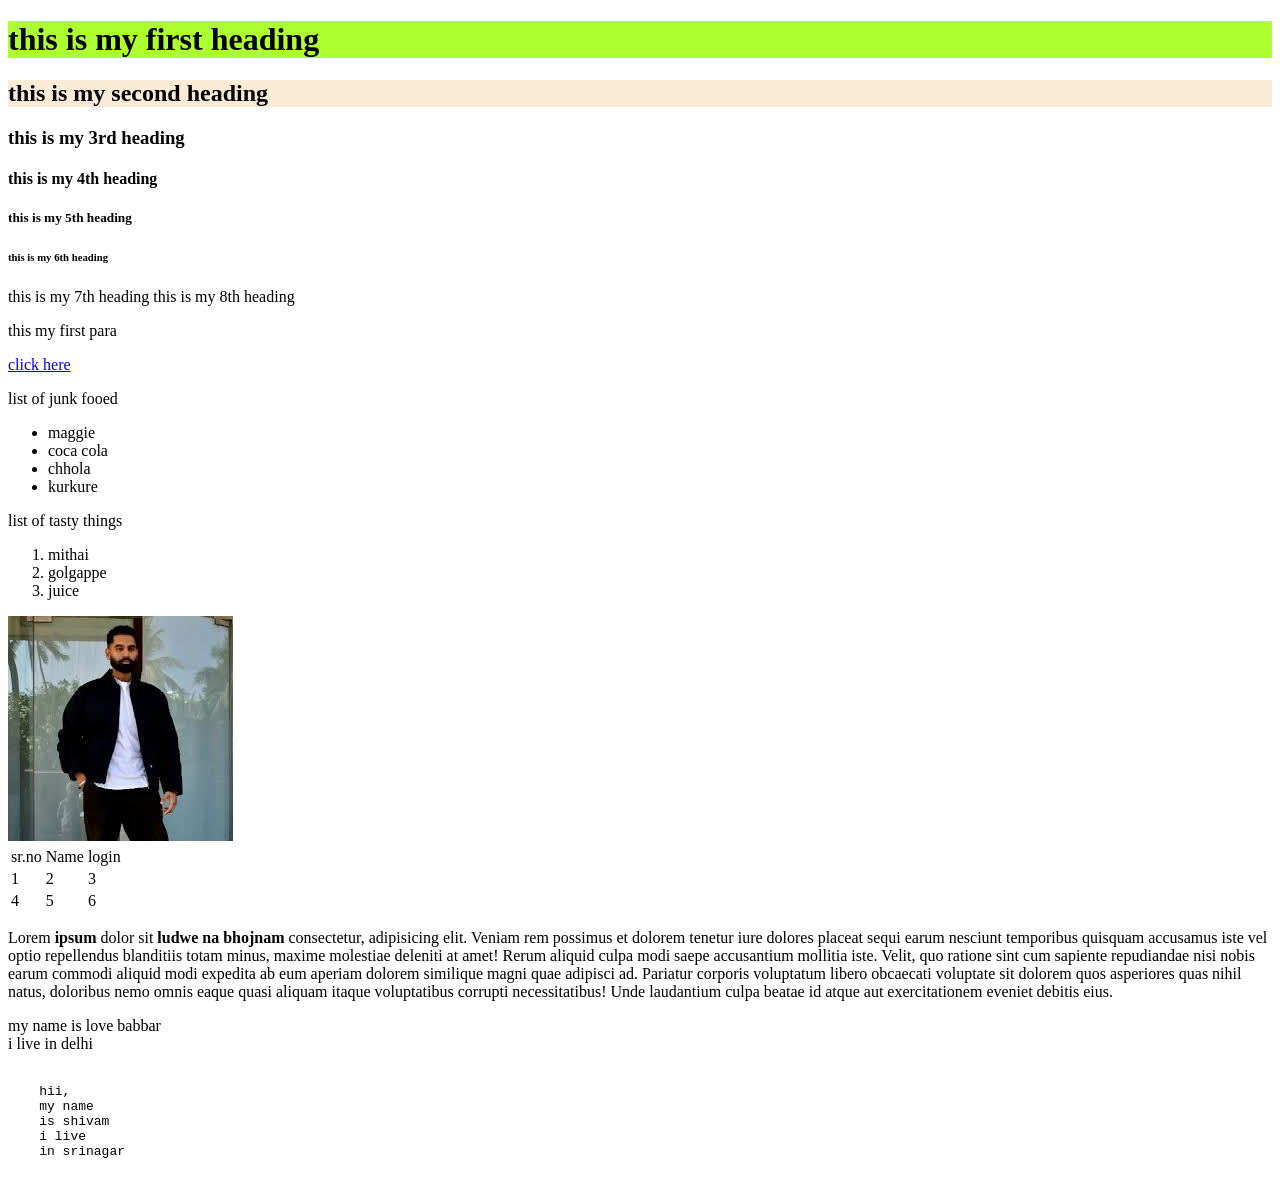
==== HTML/Tags.html @ 60dcc588 "Added HTML basics" ====
<!DOCTYPE html>
<html lang="en">
<head>
    <meta charset="UTF-8">
    <meta name="viewport" content="width=device-width, initial-scale=1.0">
    <title>Document</title>
</head>
<body>
    <h1 style="background-color: greenyellow">this is my first heading</h1>
    <h2 style="background-color: antiquewhite;">this is my second heading</h2>
    <h3>this is my 3rd heading </h3>
    <h4>this is my 4th heading </h4>
    <h5>this is my 5th heading </h5>
    <h6>this is my 6th heading</h6>
     <h7>this is my 7th heading</h7>
     <h8>this is my 8th heading </h8>

     <p>this my first para</p>
     <a href="https://cses.fi/problemset/">click here </a>
     <p>list of junk fooed</p>
     <ul>
        <li>maggie</li>
        <li>coca cola</li>
        <li>chhola</li>
        <li>kurkure</li>
     </ul>
     <p>list of tasty things</p>
     <ol>   
        <!-- short cut for list creation ol>li*3 -->
        <li>mithai</li>
        <li>golgappe</li>
        <li>juice</li>
     </ol>
     <table>
        <tr>
            <td>sr.no</td>
            <td>Name</td>
            <td>login</td>
        </tr>
        <tr>
            <td>1</td>
            <td>2</td>
            <td>3</td>
        </tr>
        <tr>
            <td>4</td>
            <td>5</td>
            <td>6</td>
        </tr>
        <img src="[data-uri]"
         alt=" premish verma">
         
     </table>
     <p>Lorem <b>ipsum</b> dolor sit <strong>ludwe na bhojnam</strong> consectetur, adipisicing elit. Veniam rem possimus et dolorem tenetur iure dolores placeat sequi earum nesciunt temporibus quisquam accusamus iste vel optio repellendus blanditiis totam minus, maxime molestiae deleniti at amet! Rerum aliquid culpa modi saepe accusantium mollitia iste. Velit, quo ratione sint cum sapiente repudiandae nisi nobis earum commodi aliquid modi expedita ab eum aperiam dolorem similique magni quae adipisci ad. Pariatur corporis voluptatum libero obcaecati voluptate sit dolorem quos asperiores quas nihil natus, doloribus nemo omnis eaque quasi aliquam itaque voluptatibus corrupti necessitatibus! Unde laudantium culpa beatae id atque aut exercitationem eveniet debitis eius. </p>
     <p>my name is love babbar <br/> i live in delhi </p>
 <pre> 
    hii,
    my name
    is shivam 
    i live
    in srinagar 
 </pre>
 
</body>
</html>
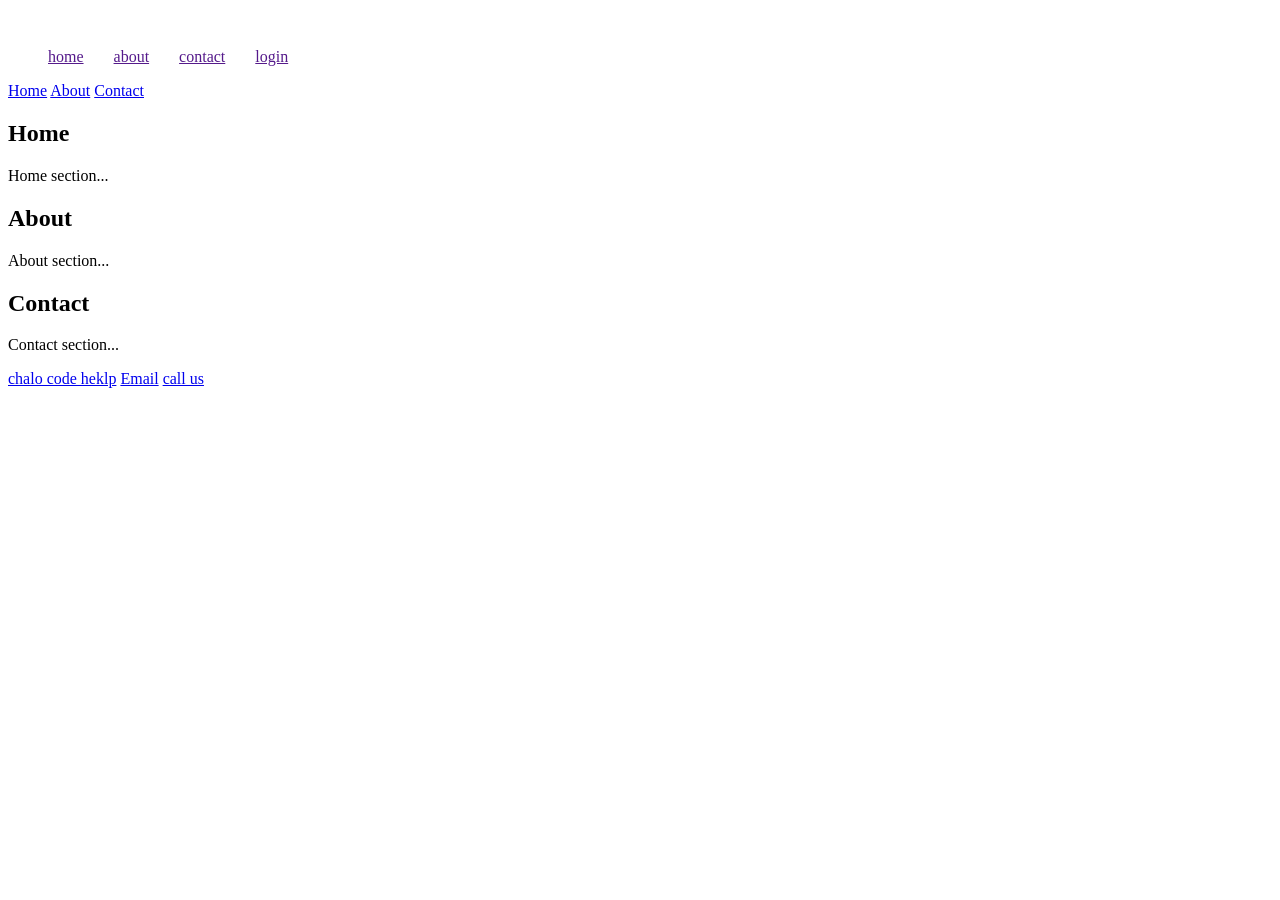
==== commit edef63c9: "learned tables" ====
--- a/HTML/Tags.html
+++ b/HTML/Tags.html
@@ -6,7 +6,7 @@
     <title>Document</title>
 </head>
 <body>
-    <h1 style="background-color: greenyellow">this is my first heading</h1>
+    <!-- <h1 style="background-color: greenyellow">this is my first heading</h1>
     <h2 style="background-color: antiquewhite;">this is my second heading</h2>
     <h3>this is my 3rd heading </h3>
     <h4>this is my 4th heading </h4>
@@ -26,8 +26,8 @@
      </ul>
      <p>list of tasty things</p>
      <ol>   
-        <!-- short cut for list creation ol>li*3 -->
-        <li>mithai</li>
+        <-- short cut for list creation ol>li*3 -->
+        <!-- <li>mithai</li>
         <li>golgappe</li>
         <li>juice</li>
      </ol>
@@ -53,6 +53,16 @@
      </table>
      <p>Lorem <b>ipsum</b> dolor sit <strong>ludwe na bhojnam</strong> consectetur, adipisicing elit. Veniam rem possimus et dolorem tenetur iure dolores placeat sequi earum nesciunt temporibus quisquam accusamus iste vel optio repellendus blanditiis totam minus, maxime molestiae deleniti at amet! Rerum aliquid culpa modi saepe accusantium mollitia iste. Velit, quo ratione sint cum sapiente repudiandae nisi nobis earum commodi aliquid modi expedita ab eum aperiam dolorem similique magni quae adipisci ad. Pariatur corporis voluptatum libero obcaecati voluptate sit dolorem quos asperiores quas nihil natus, doloribus nemo omnis eaque quasi aliquam itaque voluptatibus corrupti necessitatibus! Unde laudantium culpa beatae id atque aut exercitationem eveniet debitis eius. </p>
      <p>my name is love babbar <br/> i live in delhi </p>
+      <-- div tag  -->
+    <!-- <div class="container">
+         <pre> 
+          hii,
+          my name
+          is shivam 
+         i live
+          in srinagar 
+        </pre>
+     </div>
  <pre> 
     hii,
     my name
@@ -60,6 +70,72 @@
     i live
     in srinagar 
  </pre>
+   
+ <div class="name"></div>
+ <div style="background-color: bisque;"> this is my first div</div>
+<span style="background-color: rgb(243, 255, 196);"> this is my first span tag</span> --> 
  
+<ul>
+    <li>
+        <p><a href=""></a></p>
+    </li>
+    <li>
+        <p><a href=""></a></p>
+    </li>
+    <li>
+        <p><a href=""></a></p>
+    </li>
+    <li>
+        <p><a href=""></a></p>
+    </li>
+    <li>
+        <p><a href=""></a></p>
+    </li>
+    <li>
+        <p><a href=""></a></p>
+    </li>
+    <li>
+        <p><a href=""></a></p>
+    </li>
+</ul>
+
+ <nav>
+    <style>ul {
+    display: flex;
+    gap: 30px;
+    list-style: none;
+    }</style>
+    <ul>
+        <li><a href="">home</a></li>
+        <li><a href="">about</a></li>
+        <li><a href="">contact</a></li>
+        <li><a href="">login</a></li>
+    </ul>
+ </nav>
+
+ <!-- book mark creation -->
+ <a href="#home">Home</a>
+<a href="#about">About</a>
+<a href="#contact">Contact</a>
+
+<h2 id="home">Home</h2>
+<p>Home section...</p>
+
+<h2 id="about">About</h2>
+<p>About section...</p>
+
+<h2 id="contact">Contact</h2>
+<p>Contact section...</p>
+
+<!-- e mail , call , link -->
+ <a href="https://www.codehelp.in" >chalo code heklp</a>
+ <a href="mailto:shivamkumargob1410@gmail.com">Email</a>
+ <a href="tel: 6207355361">call us</a>
+
+ 
+
+
+
+
 </body>
-</html>+</html> 
